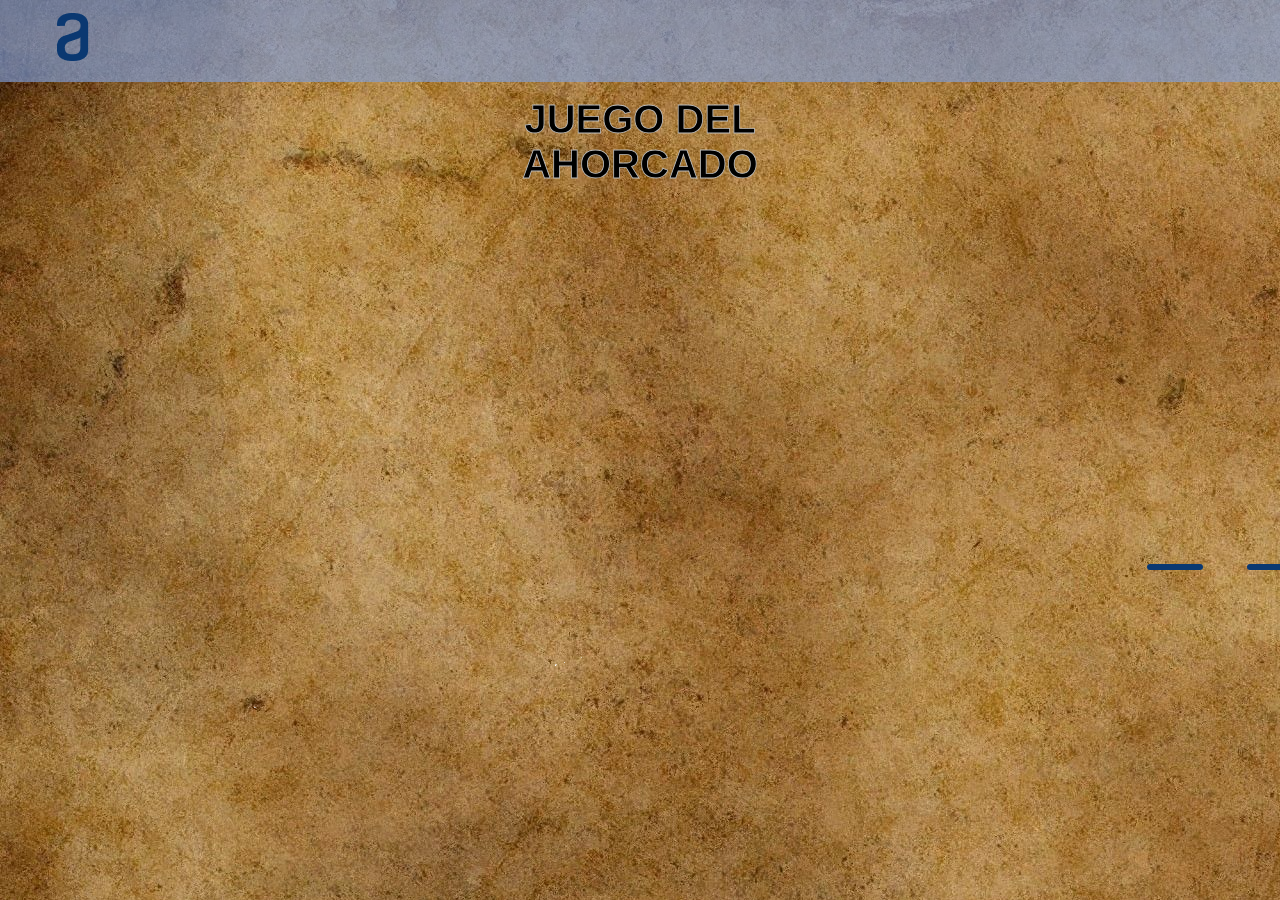
==== ahorcado.html @ 4b08eb7d "Proyecto terminado" ====
<!DOCTYPE html>
<html lang="pt-br">

<head>
  <meta charset="UTF-8">
  <meta http-equiv="X-UA-Compatible" content="IE=edge">
  <meta name="viewport" content="width=device-width, initial-scale=1.0">
  <title>Juego del ahorcado</title>
  <link rel="stylesheet" href="estilos.css">
</head>

<body>
  <header>
    <h1 class="logo "><img src="Logo.png"></h1>
  </header>

  <h2 class="titulo">JUEGO DEL AHORCADO</h2>

  <div class="caja" id="caja-botones">
    <h3 class="titulo-perdiste" id="titulo-perdiste">PERDISTE!!</h3>
    <input class="boton" type="button" name="Iniciar juego" id="boton" value="Reiniciar juego" onclick="location.href='ahorcado.html'">
    <input class="boton" type="button" name="Agregar palabra" id="boton" value="Salir" onclick="location.href='menu.html'">

  </div>

  <div class="caja" id="caja-botones2">
    <h4 class="titulo-ganaste">GANASTE!!</h4>
    <input class="boton" type="button" name="Iniciar juego" id="boton" value="Reiniciar juego" onclick="location.href='ahorcado.html'">
    <input class="boton" type="button" name="Agregar palabra" id="boton" value="Salir" onclick="location.href='menu.html'">

  </div>


  <main class="main"></main>

  <img id="imagen" src="0.png" class="ahorcado"/>

  <div id="div-aparece-ahorcado" class="canvas">
    <canvas id="horca" height="960px" width="1200px"></canvas>
  </div>

  </main>

<!-- <footer>
    <img src="Logo.png">
    <p class="copyright">&copy Copyright - 2022</p>
  </footer> -->

  <script src="script.js"></script>
</body>

</html>
---- estilos.css ----
* {
    margin: 0;
    padding: 0;
    box-sizing: border-box;
  }
  
  header{
    background-color: rgba(129, 160, 218, 0.658);
  }
  
  .logo{
    padding: 1vw;
  }
  
  body {
    background: url(fondo.jpg);
    font-family: Verdana, Geneva, Tahoma, sans-serif;
    font-weight: bold;
  }
  
  .main {
    width: 80vw;
    margin: auto;
    display: flex;
    justify-content: center;
    font-size: 27px ;
  }
  
  .titulo {
    color: black;
    padding: 15px;
    width: 30vw;
    margin: auto;
    text-align: center;
    font-size: 40px;
    -webkit-text-stroke: 0.8px silver;
  }
  
  .box {
    padding: 10px;
    margin: 0 10px 0 10px;
    box-shadow: 2px 2px 2px 1px rgba(0, 0, 0, 0.2);
    background-color: white;
    border-radius: 0.5em;
    width: 50vw;
    height: 25vw;
  }
  
  .btn {
    border: 0;
    color: white;
    font-weight: bold;
    background-color: darkblue;
    padding: 15px;
    margin-top: 15px;
    border-radius: 0.5em;
    font-size: medium;
  
    border-color: #3498db;
    box-shadow: 0 0 40px 40px #22628d inset, 0 0 0 0 darkblue;
    -webkit-transition: all 150ms ease-in-out;
    transition: all 150ms ease-in-out;
  }
  
  .btn:hover{
    box-shadow: 0 0 10px 0 #3498db inset, 0 0 10px 4px #3498db;
    font-size: 17px;
  }
  
  .btn:active{
    background-color: #4c7692;
  }
  
  .text-input, .text-input2 {
    border-radius: 0.5em;
    border: 1px solid rgba(0, 0, 0, 0.2);
    display: block;
    padding: 0.5em;
    width: 100%;
    height: 350px;
    font-size: 22px;
  }
  
  .msg{
    font-size: 23px;  
  }
  
  footer{ /*Pie de página*/
    text-align: center;
    background-color: rgba(129, 160, 218, 0.658);
    padding: 1vw;
    margin: 172px 0px 0px 0px;
  }
  
  .copyright{
    color: black;
    font-size: 13px;
  }
  
  .text-input2::placeholder{
    background: url(Muñeco.png);
    background-repeat: no-repeat;
    background-position: center;
    width: 100%;
    height: 100%;
  }

  /*-----------------------------------PANTALLA MENÚ PRINCIPAL---------------------------------------------------*/
  
  .caja {
    width: 320px;
    height: 250px;
    top: 50%;
    left: 50%;
    position: absolute;
    transform: translate(-50%, -50%);
    box-sizing: border-box;
    padding: 70px 30px;
  }
  
  .caja input {
    width: 100%;
    margin-bottom: 20px;
  }
  
  .boton {
    border: none;
    outline: none;
    height: 50px;
    background:  darkolivegreen;
    color: #fff;
    font-size: 18px;
    border-radius: 20px;
  }
  
  .boton:hover {
    cursor: pointer;
    background: #ffc107;
    color: #000;
  }

 #imagen{
   width: 530px;
   margin-left: 200px;
 }

 .canvas{
   margin-top: -800px;
   margin-left: 650px;
 }

 /*-------------------------------------------------------------*/

 #caja-botones{
   display: none;
   position: absolute;
   background-color: rgb(177, 10, 10);
   border-radius: 20px;
   padding-top: 30px;
   height: 300px;
 }

 #caja-botones2{
  display: none;
  position: absolute;
  background-color: cadetblue;
  border-radius: 20px;
  padding-top: 30px;
}

 .titulo-perdiste, .titulo-ganaste{
  color: black;
  text-align: center;
  margin-block-end: 20px;
  font-size: 30px;
  -webkit-text-stroke: 0.8px silver;
 }
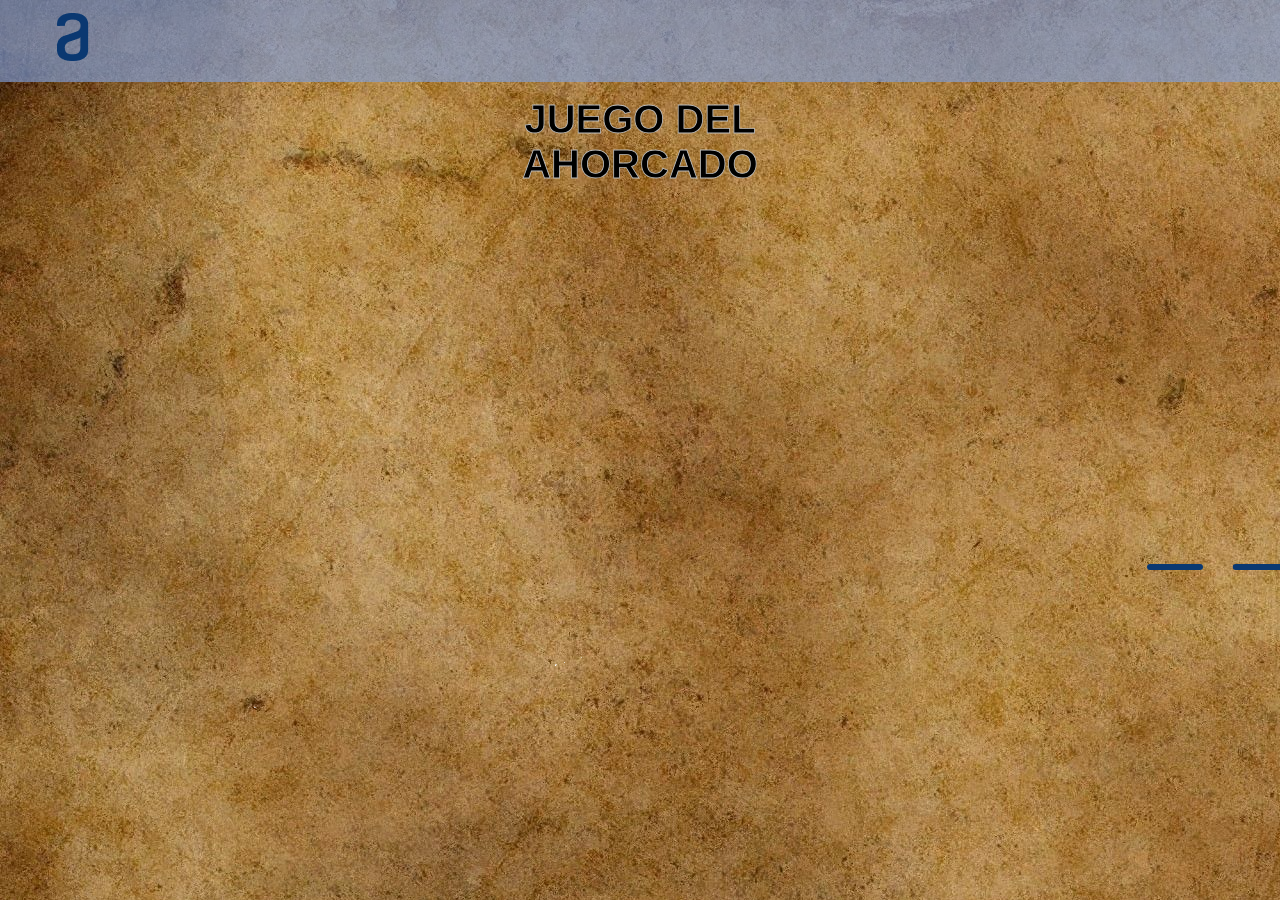
==== commit b29bc106: "cambio de nombre página principal" ====
--- a/ahorcado.html
+++ b/ahorcado.html
@@ -19,14 +19,14 @@
   <div class="caja" id="caja-botones">
     <h3 class="titulo-perdiste" id="titulo-perdiste">PERDISTE!!</h3>
     <input class="boton" type="button" name="Iniciar juego" id="boton" value="Reiniciar juego" onclick="location.href='ahorcado.html'">
-    <input class="boton" type="button" name="Agregar palabra" id="boton" value="Salir" onclick="location.href='menu.html'">
+    <input class="boton" type="button" name="Agregar palabra" id="boton" value="Salir" onclick="location.href='index.html'">
 
   </div>
 
   <div class="caja" id="caja-botones2">
     <h4 class="titulo-ganaste">GANASTE!!</h4>
     <input class="boton" type="button" name="Iniciar juego" id="boton" value="Reiniciar juego" onclick="location.href='ahorcado.html'">
-    <input class="boton" type="button" name="Agregar palabra" id="boton" value="Salir" onclick="location.href='menu.html'">
+    <input class="boton" type="button" name="Agregar palabra" id="boton" value="Salir" onclick="location.href='index.html'">
 
   </div>
 
